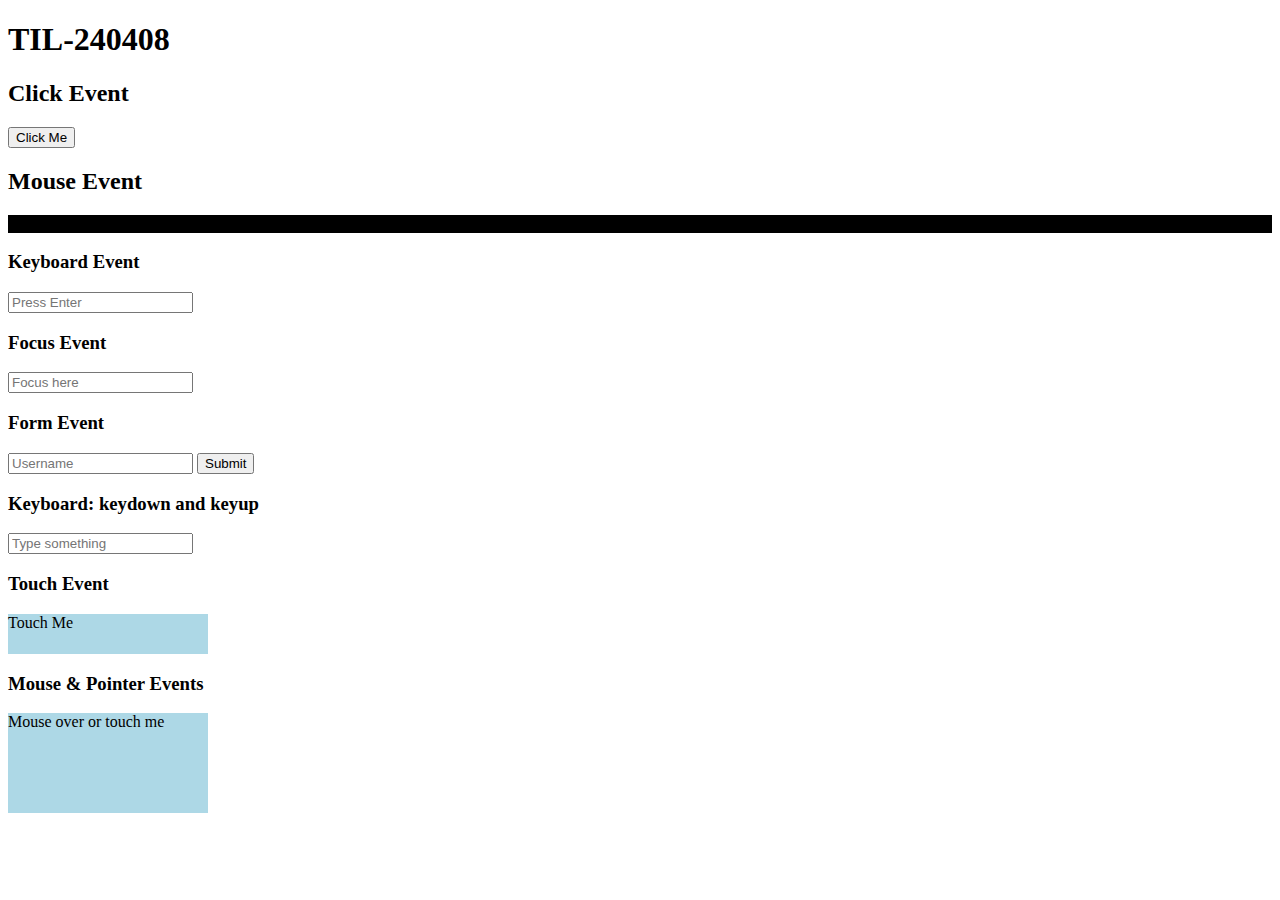
==== til0408.html @ 383dd7be "update 2 files and create 1 file" ====
<!DOCTYPE html>
<html lang="en">
  <head>
    <meta charset="UTF-8" />
    <meta name="viewport" content="width=device-width, initial-scale=1.0" />
    <title>Document</title>
  </head>
  <body>
    <h1>TIL-240408</h1>
    <div>
      <h2>Click Event</h2>
      <button id="myButton">Click Me</button>
    </div>
    <div>
      <h2>Mouse Event</h2>
      <div id="myDiv" style="width: 200; height: 100; background-color: black">MouseOver</div>
    </div>
    <div>
      <h3>Keyboard Event</h3>
      <input type="text" id="myInput" placeholder="Press Enter" />
    </div>
    <div>
      <h3>Focus Event</h3>
      <input type="text" id="focusInput" placeholder="Focus here" />
    </div>
    <div>
      <h3>Form Event</h3>
      <form id="myForm">
        <input type="text" name="username" placeholder="Username" />
        <button type="submit">Submit</button>
      </form>
    </div>
    <div>
      <h3>Keyboard: keydown and keyup</h3>
      <input type="text" id="keyboardInput" placeholder="Type something" />
    </div>
    <div>
      <h3>Touch Event</h3>
      <div id="myTouchArea" style="width: 200px; height: 40px; background-color: lightblue">Touch Me</div>
    </div>
    <div>
      <h3>Mouse & Pointer Events</h3>
      <div id="mousePointerDiv" style="width: 200px; height: 100px; background-color: lightblue">Mouse over or touch me</div>
    </div>
  </body>
  <script>
    document.getElementById("myButton").addEventListener("click", function () {
      console.log("click");
    });
    document.getElementById("myDiv").addEventListener("mouseover", function () {
      this.style.backgroundColor = "lightgreen";
      console.log("lightgreen");
    });
    document.getElementById("myDiv").addEventListener("mouseout", function () {
      this.style.backgroundColor = "lightblue";
      console.log("lightblue");
    });

    // Keyboard Event
    document.getElementById("myInput").addEventListener("keydown", function (event) {
      if (event.key === "Enter") {
        console.log("Enter key pressed!");
      }
    });
    // Focus Event
    document.getElementById("focusInput").addEventListener("focus", function () {
      this.style.backgroundColor = "#0000ff";
      this.style.color = "#fff";
    });

    document.getElementById("focusInput").addEventListener("blur", function () {
      this.style.backgroundColor = "white";
    });

    // Form Event
    document.getElementById("myForm").addEventListener("submit", function (event) {
      event.preventDefault();
      var username = this.elements["username"].value;
      console.log("Form submitted by: " + username);
    });

    // Keyboard: keydown and keyup
    document.getElementById("keyboardInput").addEventListener("keydown", function (event) {
      console.log("Key down: " + event.key);
    });

    document.getElementById("keyboardInput").addEventListener("keyup", function (event) {
      console.log("Key up: " + event.key);
    });

    // Touch Event
    document.getElementById("myTouchArea").addEventListener("touchstart", function (event) {
      console.log("Touch started!");
    });

    document.getElementById("myTouchArea").addEventListener("touchend", function (event) {
      console.log("Touch ended!");
    });

    // Mouse & Pointer Events
    document.getElementById("mousePointerDiv").addEventListener("pointerover", function () {
      this.style.backgroundColor = "lightgreen";
      console.log("Pointer over");
    });

    document.getElementById("mousePointerDiv").addEventListener("pointerout", function () {
      this.style.backgroundColor = "lightblue";
      console.log("Pointer out");
    });
  </script>
</html>
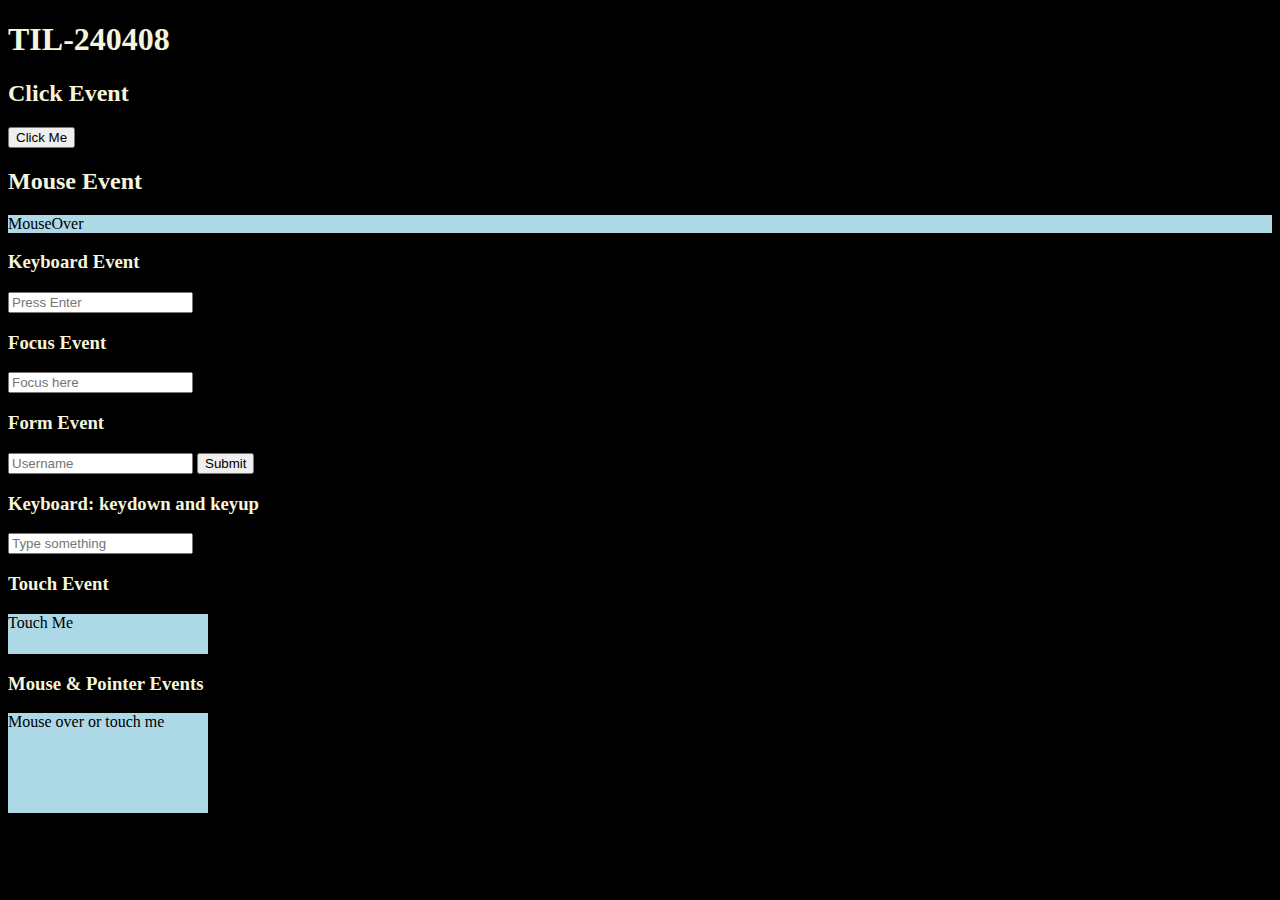
==== commit ee77e2e4: "update til0408.html" ====
--- a/til0408.html
+++ b/til0408.html
@@ -4,6 +4,7 @@
     <meta charset="UTF-8" />
     <meta name="viewport" content="width=device-width, initial-scale=1.0" />
     <title>Document</title>
+    <link rel="stylesheet" href="style.css" />
   </head>
   <body>
     <h1>TIL-240408</h1>
@@ -13,7 +14,7 @@
     </div>
     <div>
       <h2>Mouse Event</h2>
-      <div id="myDiv" style="width: 200; height: 100; background-color: black">MouseOver</div>
+      <div id="myDiv" style="width: 200; height: 100; background-color: lightblue">MouseOver</div>
     </div>
     <div>
       <h3>Keyboard Event</h3>
--- a/style.css
+++ b/style.css
@@ -0,0 +1,23 @@
+body {
+  background-color: black;
+}
+h1 {
+  color: beige;
+}
+
+h2 {
+  color: beige;
+}
+
+h3 {
+  color: beige;
+}
+pre {
+  background-color: rgb(144, 131, 148);
+}
+code {
+  color: wheat;
+}
+.paragraph {
+  color: white;
+}
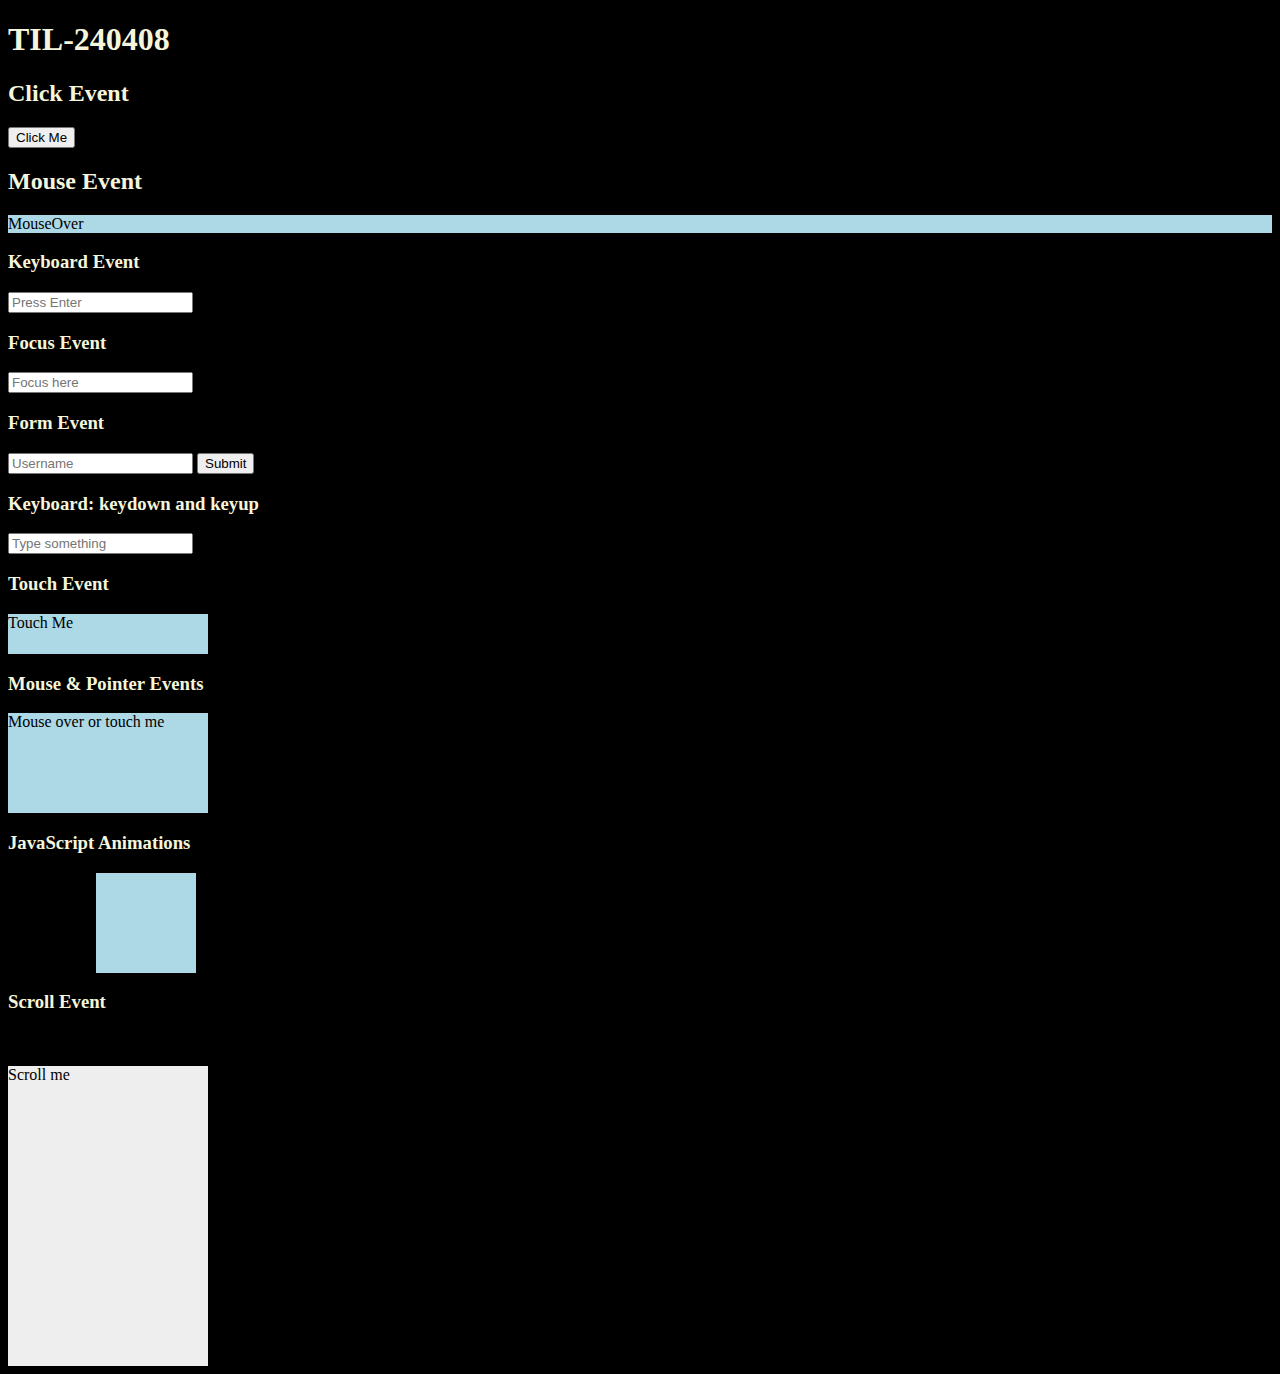
==== commit 78c5547a: "create 4 files and update 3 files" ====
--- a/til0408.html
+++ b/til0408.html
@@ -42,6 +42,17 @@
     <div>
       <h3>Mouse & Pointer Events</h3>
       <div id="mousePointerDiv" style="width: 200px; height: 100px; background-color: lightblue">Mouse over or touch me</div>
+    </div>
+    <div>
+      <h3>JavaScript Animations</h3>
+      <div id="animationDiv" style="width: 100px; height: 100px; background-color: lightblue; position: relative"></div>
+    </div>
+    <div>
+      <h3 id="scrollHeader" data-px="">Scroll Event</h3>
+      <p id="scrollValue">Scrolled: 0px</p>
+      <div id="myScrollDiv" style="width: 200px; height: 300px; background-color: lightblue; overflow: auto">
+        <div style="height: 600px; background-color: #eee">Scroll me</div>
+      </div>
     </div>
   </body>
   <script>
@@ -108,5 +119,30 @@
       this.style.backgroundColor = "lightblue";
       console.log("Pointer out");
     });
+
+    // JavaScript Animations
+    let animationDiv = document.getElementById("animationDiv");
+    let position = 0;
+    let direction = 1;
+    function animate() {
+      position += direction * 2;
+      animationDiv.style.left = position + "px";
+      if (position >= 200 || position <= 0) {
+        direction *= -1;
+      }
+      requestAnimationFrame(animate);
+    }
+    animate();
+
+    // Scroll Event inside myScrollDiv
+    document.getElementById("myScrollDiv").addEventListener("scroll", function () {
+      let scrolled = this.scrollTop;
+      console.log("Scrolled: " + scrolled + "px");
+
+      // Assign the scroll value to data-px attribute
+      document.getElementById("scrollHeader").setAttribute("data-px", scrolled + "px");
+      // Update the text to show scrolled value
+      document.getElementById("scrollValue").textContent = "Scrolled: " + scrolled + "px";
+    });
   </script>
 </html>
